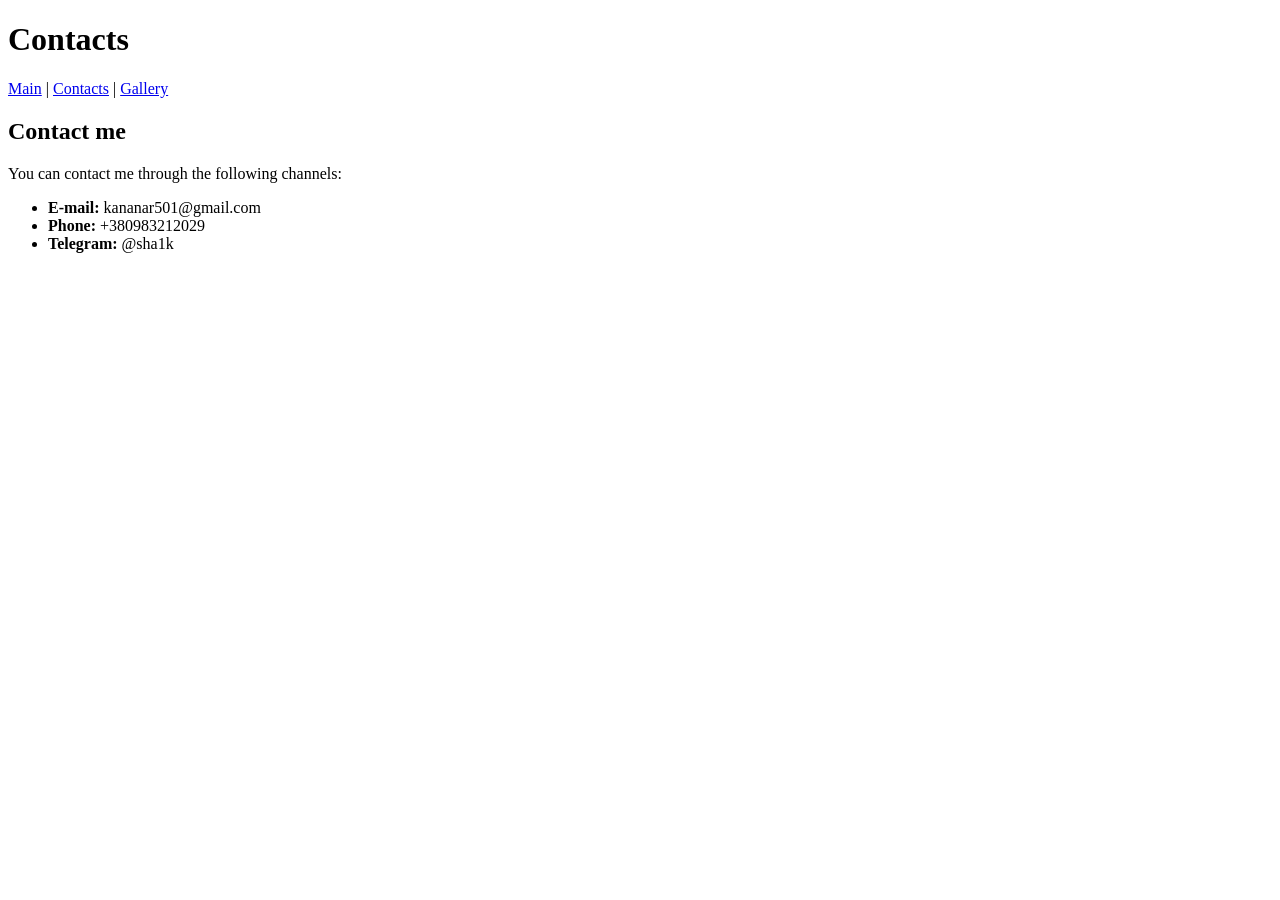
==== pages/contacts.html @ 52715ce0 "complete tast 21.1" ====
<!DOCTYPE html>
<html lang="uk">
<head>
    <meta charset="UTF-8">
    <meta name="viewport" content="width=device-width, initial-scale=1.0">
    <title>Contacts</title>
</head>
<body>
    <header>
        <h1>Contacts</h1>
        <nav>
            <a href="../index.html">Main</a> |
            <a href="contacts.html">Contacts</a> |
            <a href="gallery.html">Gallery</a>
        </nav>
    </header>
    <main>
        <h2>Contact me</h2>
        <p>You can contact me through the following channels:</p>
        <ul>
            <li><strong>E-mail:</strong> kananar501@gmail.com</li>
            <li><strong>Phone:</strong> +380983212029</li>
            <li><strong>Telegram:</strong> @sha1k</li>
        </ul>
    </main>
</body>
</html>
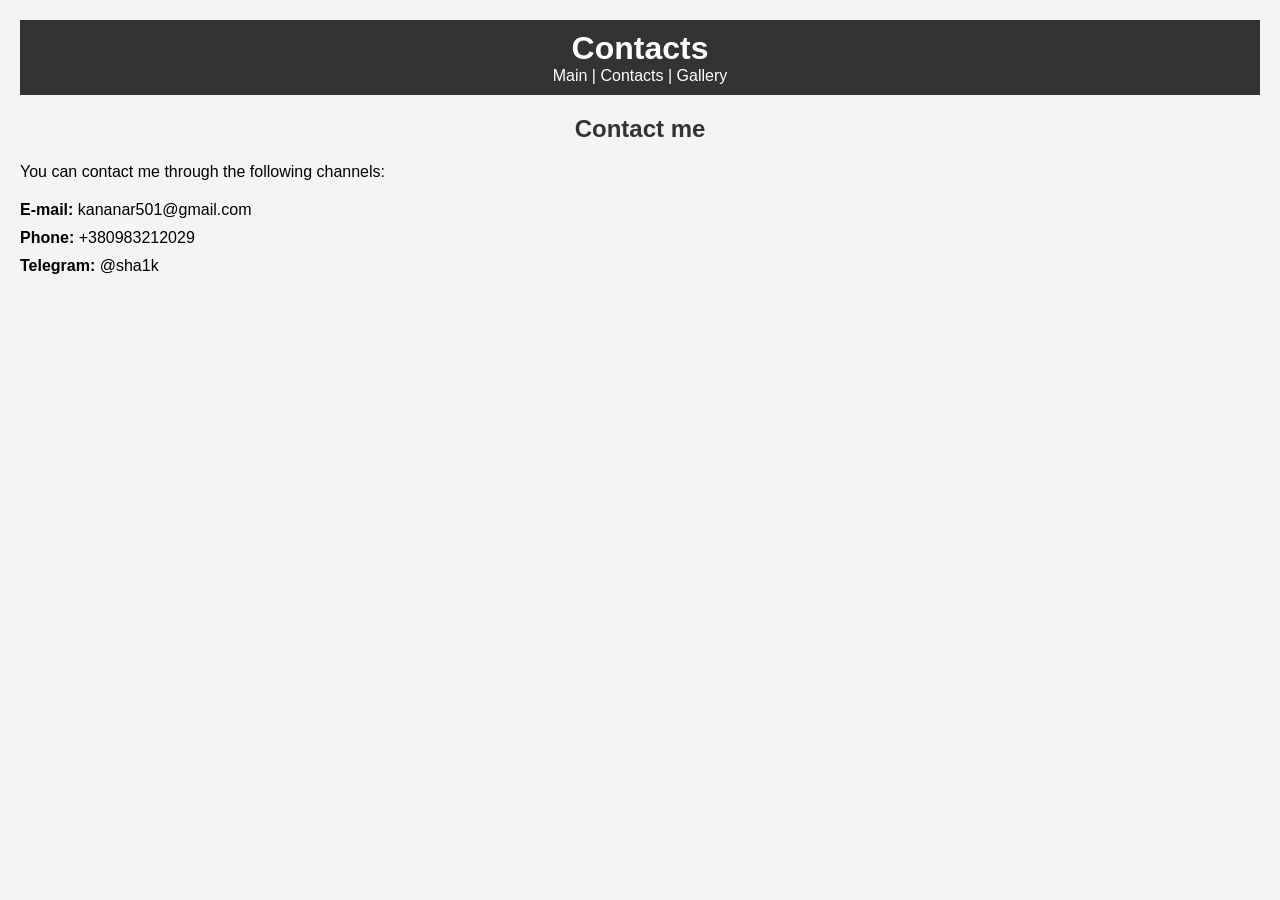
==== commit 2a1f9351: "Add files via upload" ====
--- a/pages/contacts.html
+++ b/pages/contacts.html
@@ -1,27 +1,28 @@
-<!DOCTYPE html>
-<html lang="uk">
-<head>
-    <meta charset="UTF-8">
-    <meta name="viewport" content="width=device-width, initial-scale=1.0">
-    <title>Contacts</title>
-</head>
-<body>
-    <header>
-        <h1>Contacts</h1>
-        <nav>
-            <a href="../index.html">Main</a> |
-            <a href="contacts.html">Contacts</a> |
-            <a href="gallery.html">Gallery</a>
-        </nav>
-    </header>
-    <main>
-        <h2>Contact me</h2>
-        <p>You can contact me through the following channels:</p>
-        <ul>
-            <li><strong>E-mail:</strong> kananar501@gmail.com</li>
-            <li><strong>Phone:</strong> +380983212029</li>
-            <li><strong>Telegram:</strong> @sha1k</li>
-        </ul>
-    </main>
-</body>
+<!DOCTYPE html>
+<html lang="uk">
+<head>
+    <meta charset="UTF-8">
+    <meta name="viewport" content="width=device-width, initial-scale=1.0">
+    <title>Contacts</title>
+    <link rel="stylesheet" href="../style.css">
+</head>
+<body>
+    <header id="header">
+        <h1 id="title">Contacts</h1>
+        <nav class="nav">
+            <a href="../index.html">Main</a> |
+            <a href="contacts.html">Contacts</a> |
+            <a href="gallery.html">Gallery</a>
+        </nav>
+    </header>
+    <main id="main-content">
+        <h2 id="contact-title">Contact me</h2>
+        <p class="contact-intro">You can contact me through the following channels:</p>
+        <ul class="contact-list">
+            <li class="contact-item"><strong>E-mail:</strong> kananar501@gmail.com</li>
+            <li class="contact-item"><strong>Phone:</strong> +380983212029</li>
+            <li class="contact-item"><strong>Telegram:</strong> @sha1k</li>
+        </ul>
+    </main>
+</body>
 </html>
--- a/style.css
+++ b/style.css
@@ -0,0 +1,126 @@
+body {
+    font-family: Arial, sans-serif;
+    margin: 0;
+    padding: 20px;
+    background-color: #f4f4f4;
+}
+
+#header {
+    background-color: #333;
+    color: white;
+    padding: 10px;
+    text-align: center;
+}
+
+#title {
+    margin: 0;
+}
+
+.nav a {
+    color: white;
+    text-decoration: none;
+}
+
+.nav a:hover {
+    text-decoration: underline;
+}
+
+#main-content {
+    margin: 0;
+}
+
+#name {
+    color: #333;
+    text-align: center;
+}
+
+#photo {
+    display: block;
+    margin: 20px auto;
+}
+
+.bio {
+    line-height: 1.6;
+}
+
+#info-title {
+    margin-top: 30px;
+}
+
+.info-list {
+    list-style-type: none;
+    padding: 0;
+}
+
+.info-item {
+    margin-bottom: 10px;
+    font-size: 16px;
+}
+
+#contact-title {
+    color: #333;
+    margin-top: 20px;
+    text-align: center;
+}
+
+.contact-intro {
+    font-size: 16px;
+    margin-bottom: 20px;
+}
+
+.contact-list {
+    list-style-type: none;
+    padding: 0;
+}
+
+.contact-item {
+    margin-bottom: 10px;
+    font-size: 16px;
+}
+
+#gallery-title {
+    color: #333;
+    margin-top: 20px;
+    text-align: center;
+}
+
+.gallery-table {
+    width: auto;
+    margin: 0;
+}
+
+.gallery-table td {
+    text-align: left;
+    vertical-align: top;
+    padding: 10px;
+}
+
+.gallery-figure {
+    margin: 0;
+}
+
+.gallery-img {
+    border: 1px solid #ddd;
+    border-radius: 4px;
+    box-shadow: 0 2px 4px rgba(0, 0, 0, 0.1);
+}
+
+.gallery-img:hover {
+    opacity: 0.8;
+}
+
+figcaption {
+    font-style: italic;
+    color: #555;
+    text-align: center;
+    margin-top: 5px;
+}
+
+figcaption a {
+    text-decoration: none;
+    color: inherit;
+}
+
+figcaption a:hover {
+    text-decoration: underline;
+}
